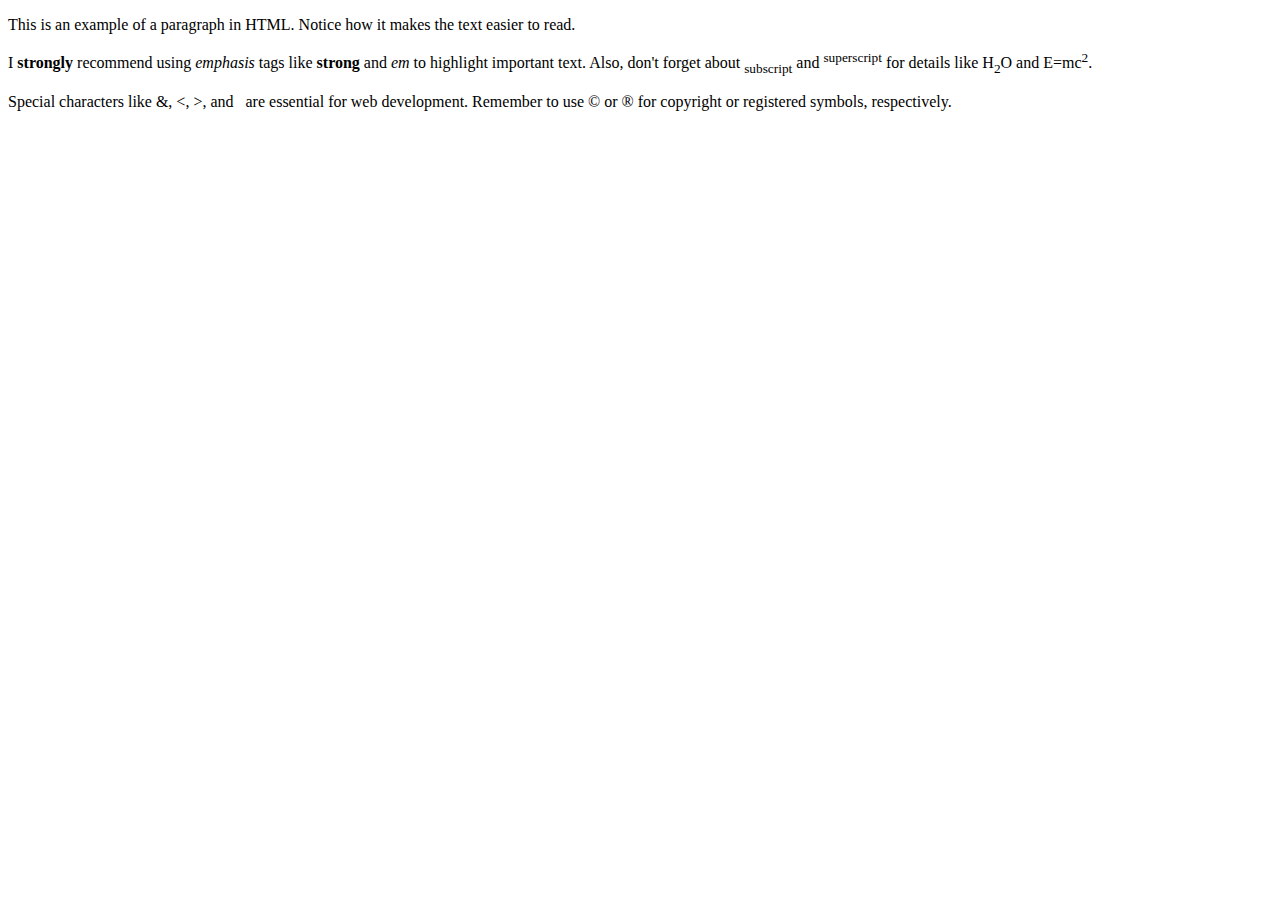
==== html_basic/index.html @ 36cafa42 "renamed my file to index" ====
<!DOCTYPE html>
<html lang="en">
<head>
  <meta charset="UTF-8">
  <meta name="viewport" content="width=device-width, initial-scale=1.0">
  <title>Document</title>
</head>
<body>
  <p>This is an example of a paragraph in HTML. Notice how it makes the text easier to read.</p>
  <p>I <strong>strongly</strong> recommend using <em>emphasis</em> tags like <strong>strong</strong> 
    and <em>em</em> to highlight important text. Also, don't forget about <sub>subscript</sub> 
    and <sup>superscript</sup> for details like H<sub>2</sub>O and E=mc<sup>2</sup>.</p>
  <p>Special characters like &amp;, &lt;, &gt;, and &nbsp; are essential for web development. 
    Remember to use &copy; or &reg; for copyright or registered symbols, respectively.</p>
</body>
</html>
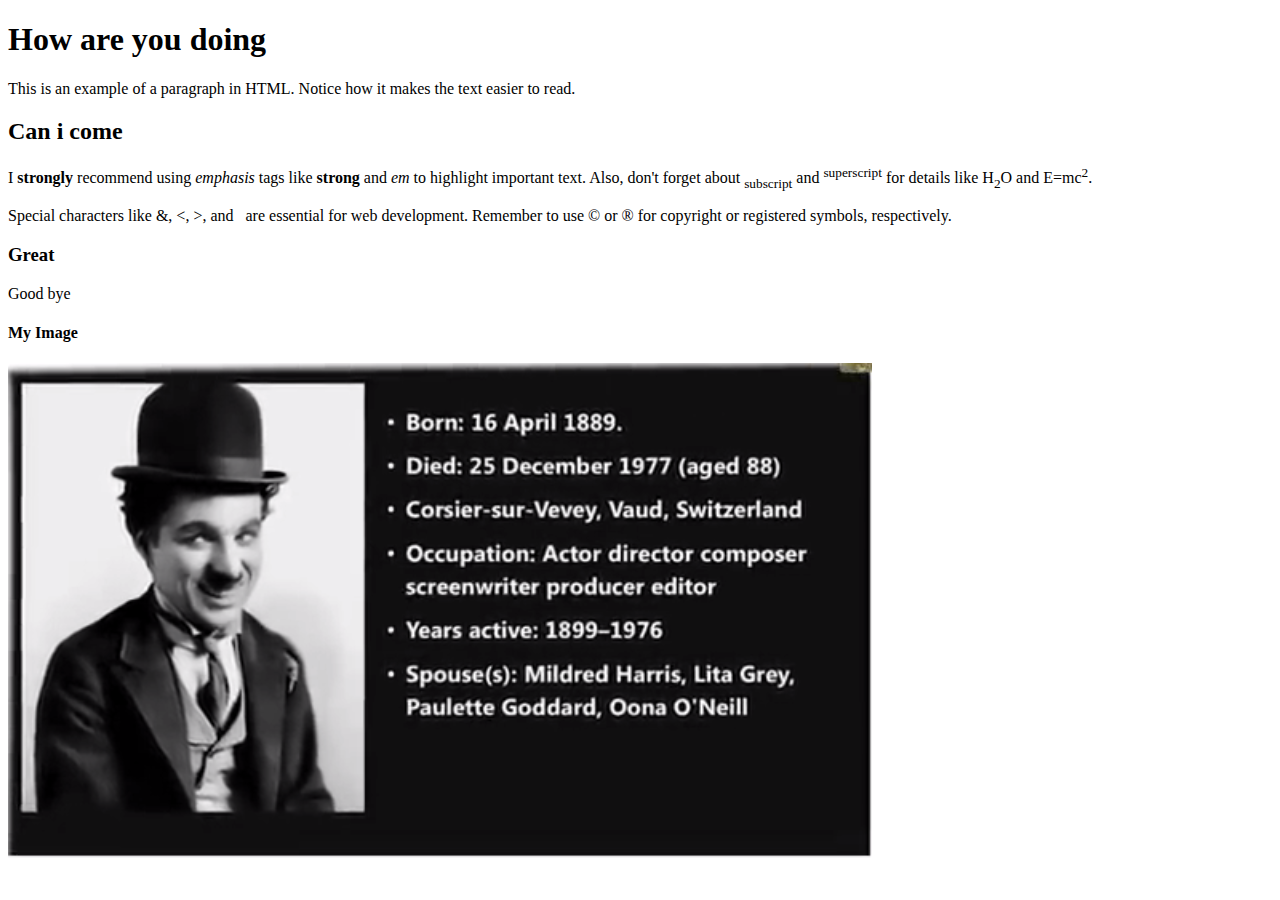
==== commit 4a7ce9f9: "added headers and image" ====
--- a/html_basic/index.html
+++ b/html_basic/index.html
@@ -6,11 +6,17 @@
   <title>Document</title>
 </head>
 <body>
+  <h1>How are you doing</h1>
   <p>This is an example of a paragraph in HTML. Notice how it makes the text easier to read.</p>
+  <h2>Can i come</h2>
   <p>I <strong>strongly</strong> recommend using <em>emphasis</em> tags like <strong>strong</strong> 
     and <em>em</em> to highlight important text. Also, don't forget about <sub>subscript</sub> 
     and <sup>superscript</sup> for details like H<sub>2</sub>O and E=mc<sup>2</sup>.</p>
   <p>Special characters like &amp;, &lt;, &gt;, and &nbsp; are essential for web development. 
     Remember to use &copy; or &reg; for copyright or registered symbols, respectively.</p>
+    <h3>Great</h3>
+    <p>Good bye</p>
+    <h4>My Image</h4>
+    <img src="/image/charlo.PNG" alt="Charlo">
 </body>
 </html>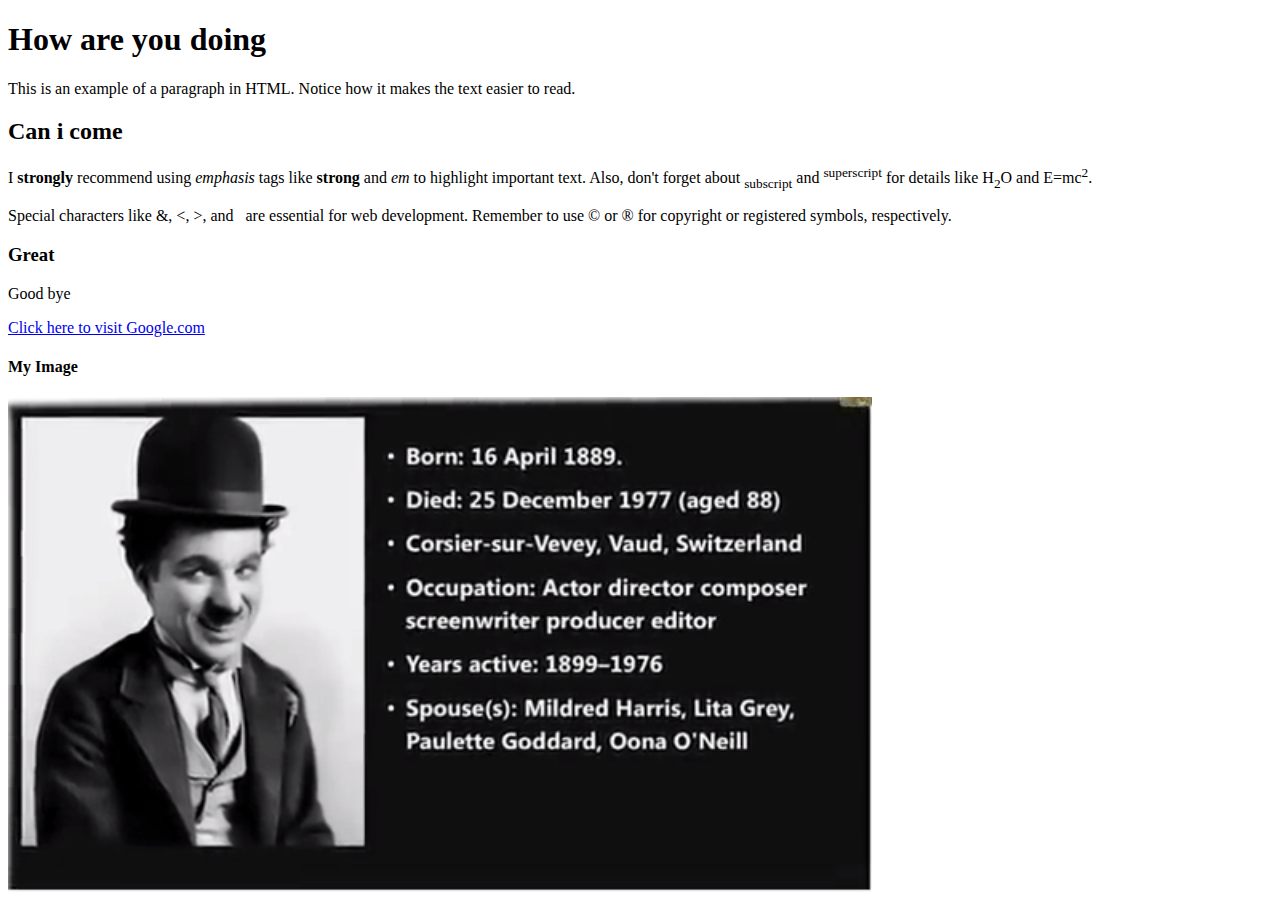
==== commit 4e7cb939: "adding a link" ====
--- a/html_basic/index.html
+++ b/html_basic/index.html
@@ -16,6 +16,7 @@
     Remember to use &copy; or &reg; for copyright or registered symbols, respectively.</p>
     <h3>Great</h3>
     <p>Good bye</p>
+    <a href="https://www.google.com">Click here to visit Google.com</a>
     <h4>My Image</h4>
     <img src="/image/charlo.PNG" alt="Charlo">
 </body>
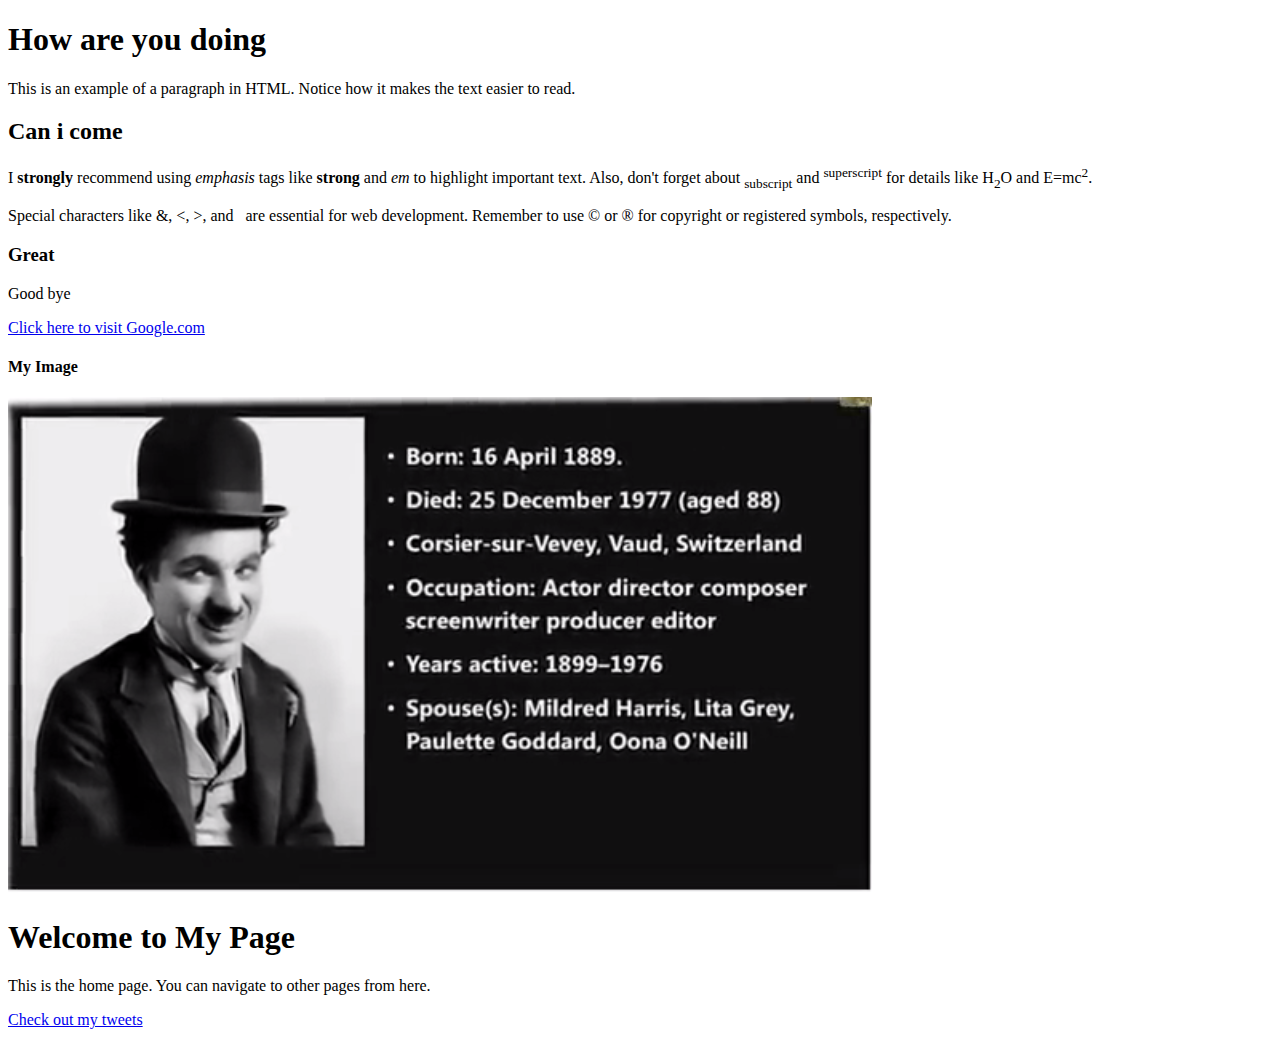
==== commit 645fdd39: "added html file" ====
--- a/html_basic/index.html
+++ b/html_basic/index.html
@@ -19,5 +19,9 @@
     <a href="https://www.google.com">Click here to visit Google.com</a>
     <h4>My Image</h4>
     <img src="/image/charlo.PNG" alt="Charlo">
+    <h1>Welcome to My Page</h1>
+    <p>This is the home page. You can navigate to other pages from here.</p>
+    
+    <a href="tweets.html">Check out my tweets</a>
 </body>
 </html>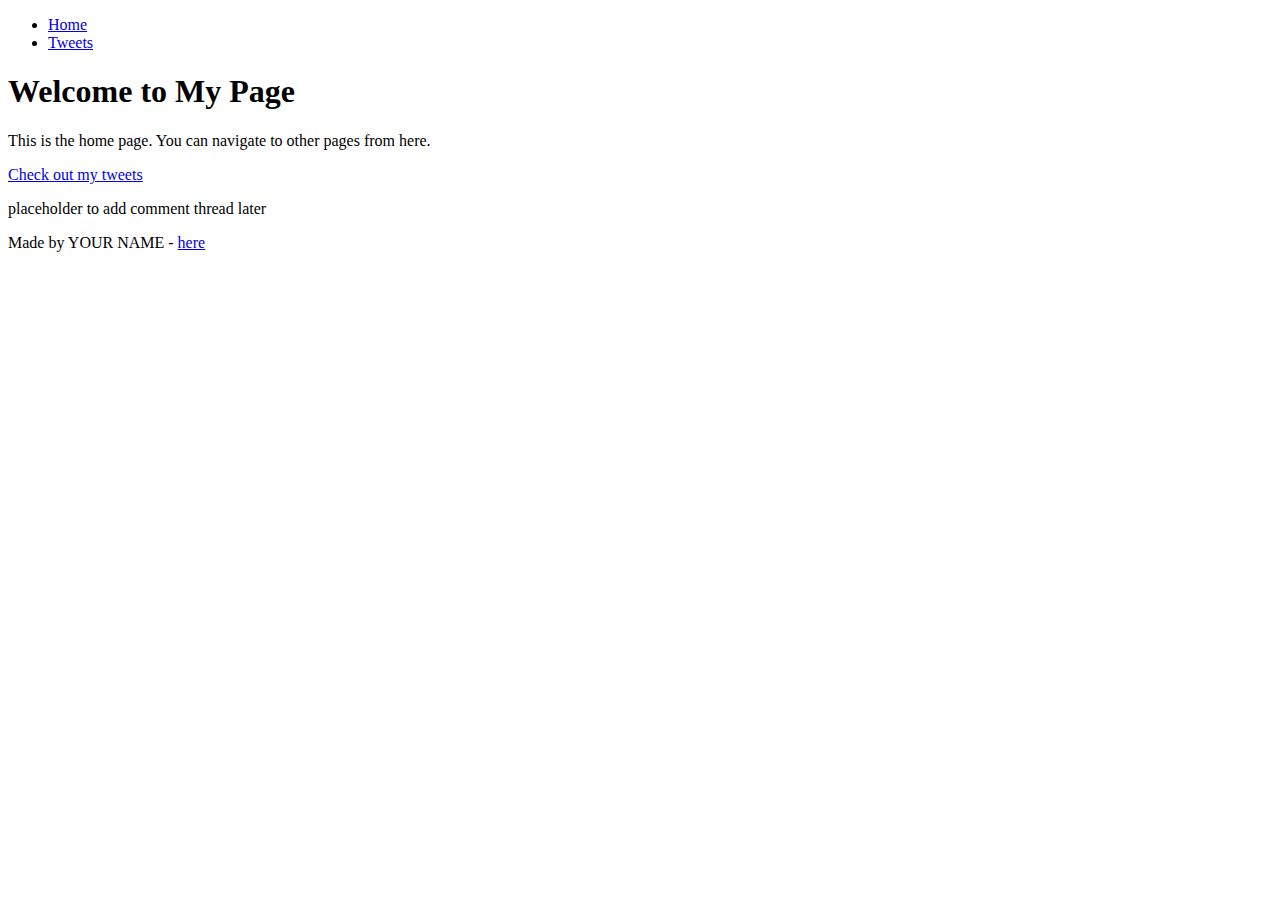
==== commit b4eea1d2: "improving my pages" ====
--- a/html_basic/index.html
+++ b/html_basic/index.html
@@ -6,22 +6,26 @@
   <title>Document</title>
 </head>
 <body>
-  <h1>How are you doing</h1>
-  <p>This is an example of a paragraph in HTML. Notice how it makes the text easier to read.</p>
-  <h2>Can i come</h2>
-  <p>I <strong>strongly</strong> recommend using <em>emphasis</em> tags like <strong>strong</strong> 
-    and <em>em</em> to highlight important text. Also, don't forget about <sub>subscript</sub> 
-    and <sup>superscript</sup> for details like H<sub>2</sub>O and E=mc<sup>2</sup>.</p>
-  <p>Special characters like &amp;, &lt;, &gt;, and &nbsp; are essential for web development. 
-    Remember to use &copy; or &reg; for copyright or registered symbols, respectively.</p>
-    <h3>Great</h3>
-    <p>Good bye</p>
-    <a href="https://www.google.com">Click here to visit Google.com</a>
-    <h4>My Image</h4>
-    <img src="/image/charlo.PNG" alt="Charlo">
-    <h1>Welcome to My Page</h1>
-    <p>This is the home page. You can navigate to other pages from here.</p>
-    
-    <a href="tweets.html">Check out my tweets</a>
+  <header>
+    <ul>
+        <li><a href="index.html">Home</a></li>
+        <li><a href="tweets.html">Tweets</a></li>
+    </ul>
+</header>
+<main>
+    <article>
+        <h1>Welcome to My Page</h1>
+        <p>This is the home page. You can navigate to other pages from here.</p>
+        
+        <!-- Link to tweets.html -->
+        <a href="tweets.html">Check out my tweets</a>
+    </article>
+    <aside>
+        <p>placeholder to add comment thread later</p>
+    </aside>
+</main>
+<footer>
+    <p>Made by YOUR NAME - <a href="https://google.com" target="_blank">here</a></p>
+</footer>
 </body>
 </html>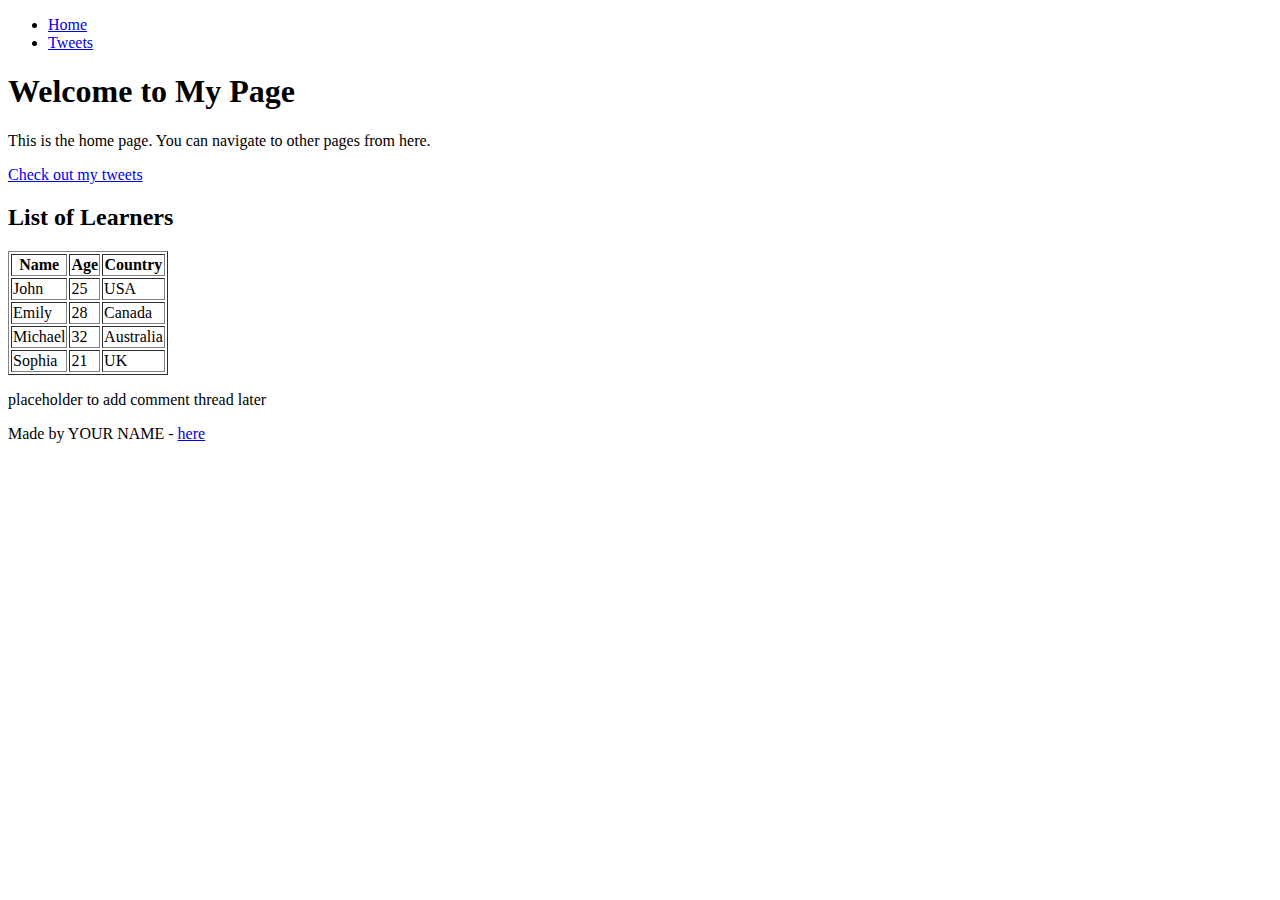
==== commit 8c7d0bad: "adding table in index" ====
--- a/html_basic/index.html
+++ b/html_basic/index.html
@@ -19,6 +19,40 @@
         
         <!-- Link to tweets.html -->
         <a href="tweets.html">Check out my tweets</a>
+
+        <!-- Container for the table of learners -->
+        <h2>List of Learners</h2>
+        <table border="1">
+            <thead>
+                <tr>
+                    <th>Name</th>
+                    <th>Age</th>
+                    <th>Country</th>
+                </tr>
+            </thead>
+            <tbody>
+                <tr>
+                    <td>John</td>
+                    <td>25</td>
+                    <td>USA</td>
+                </tr>
+                <tr>
+                    <td>Emily</td>
+                    <td>28</td>
+                    <td>Canada</td>
+                </tr>
+                <tr>
+                    <td>Michael</td>
+                    <td>32</td>
+                    <td>Australia</td>
+                </tr>
+                <tr>
+                    <td>Sophia</td>
+                    <td>21</td>
+                    <td>UK</td>
+                </tr>
+            </tbody>
+        </table>
     </article>
     <aside>
         <p>placeholder to add comment thread later</p>
